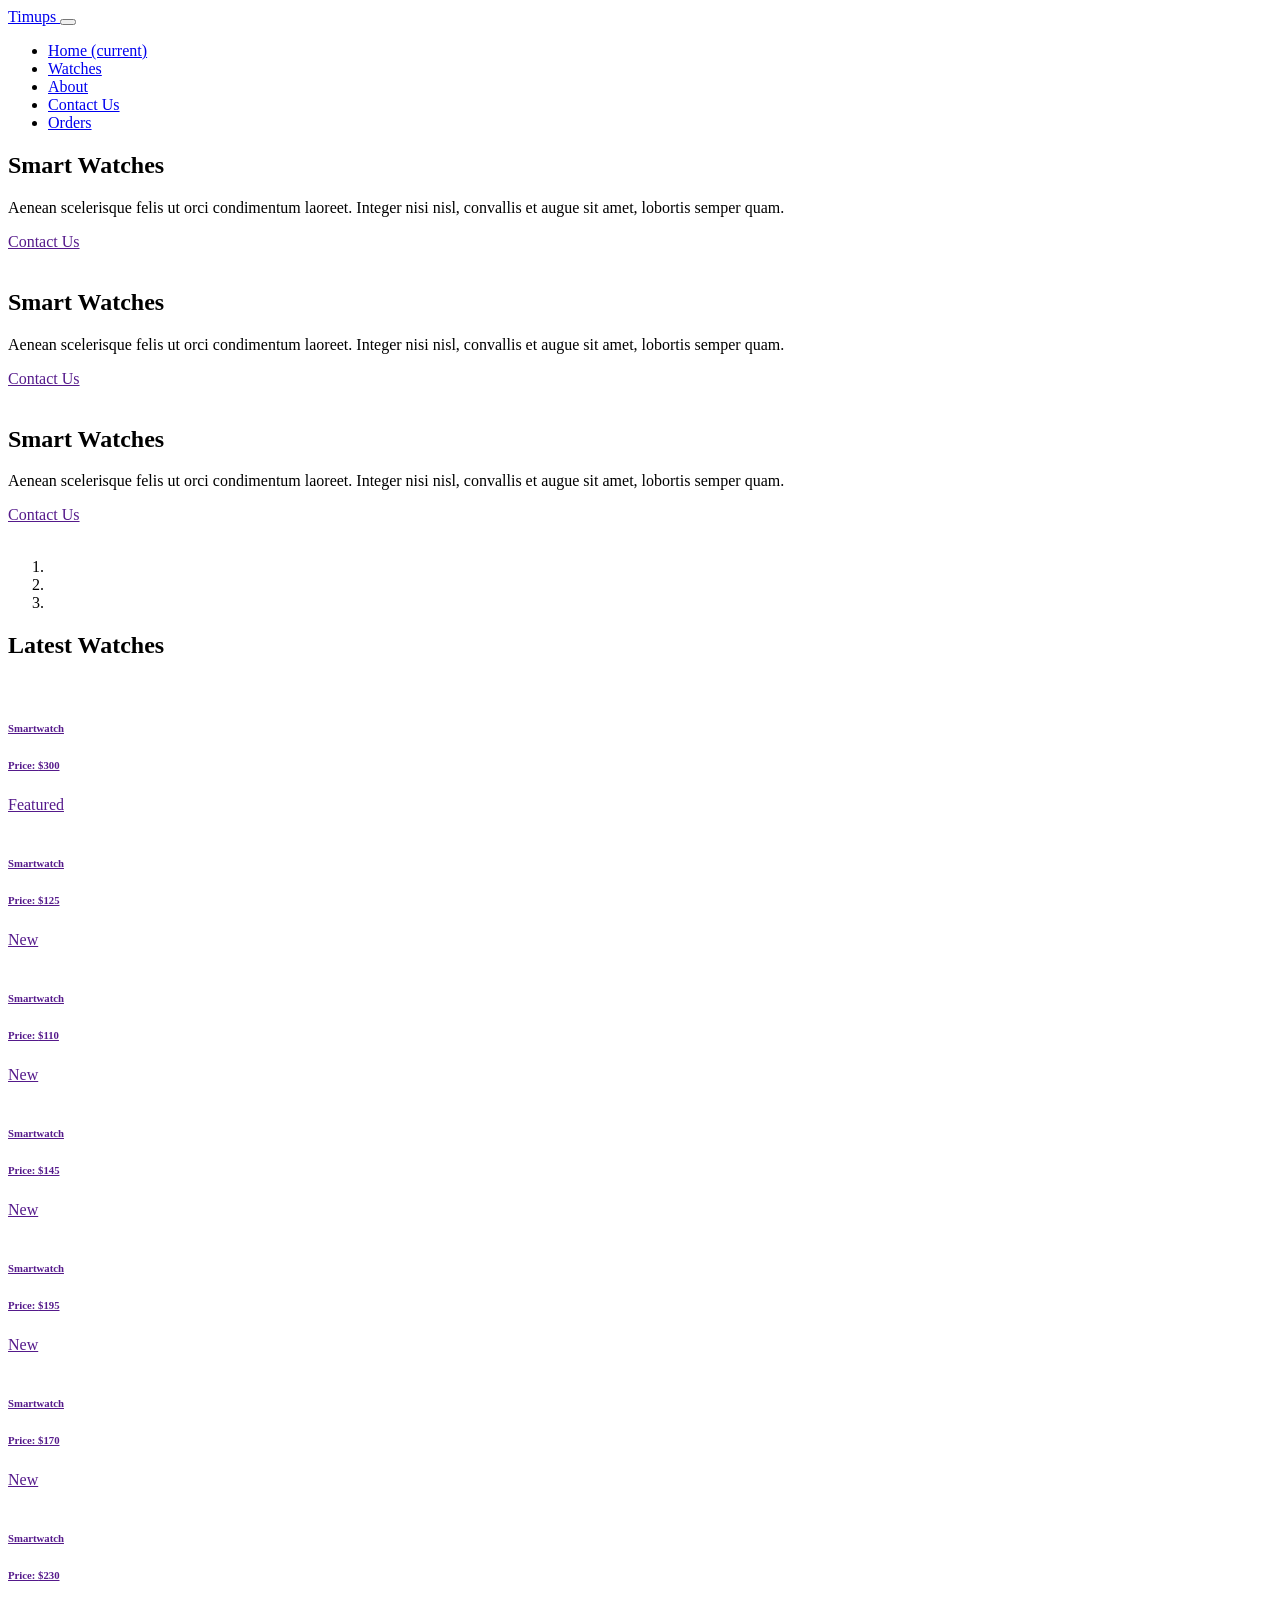
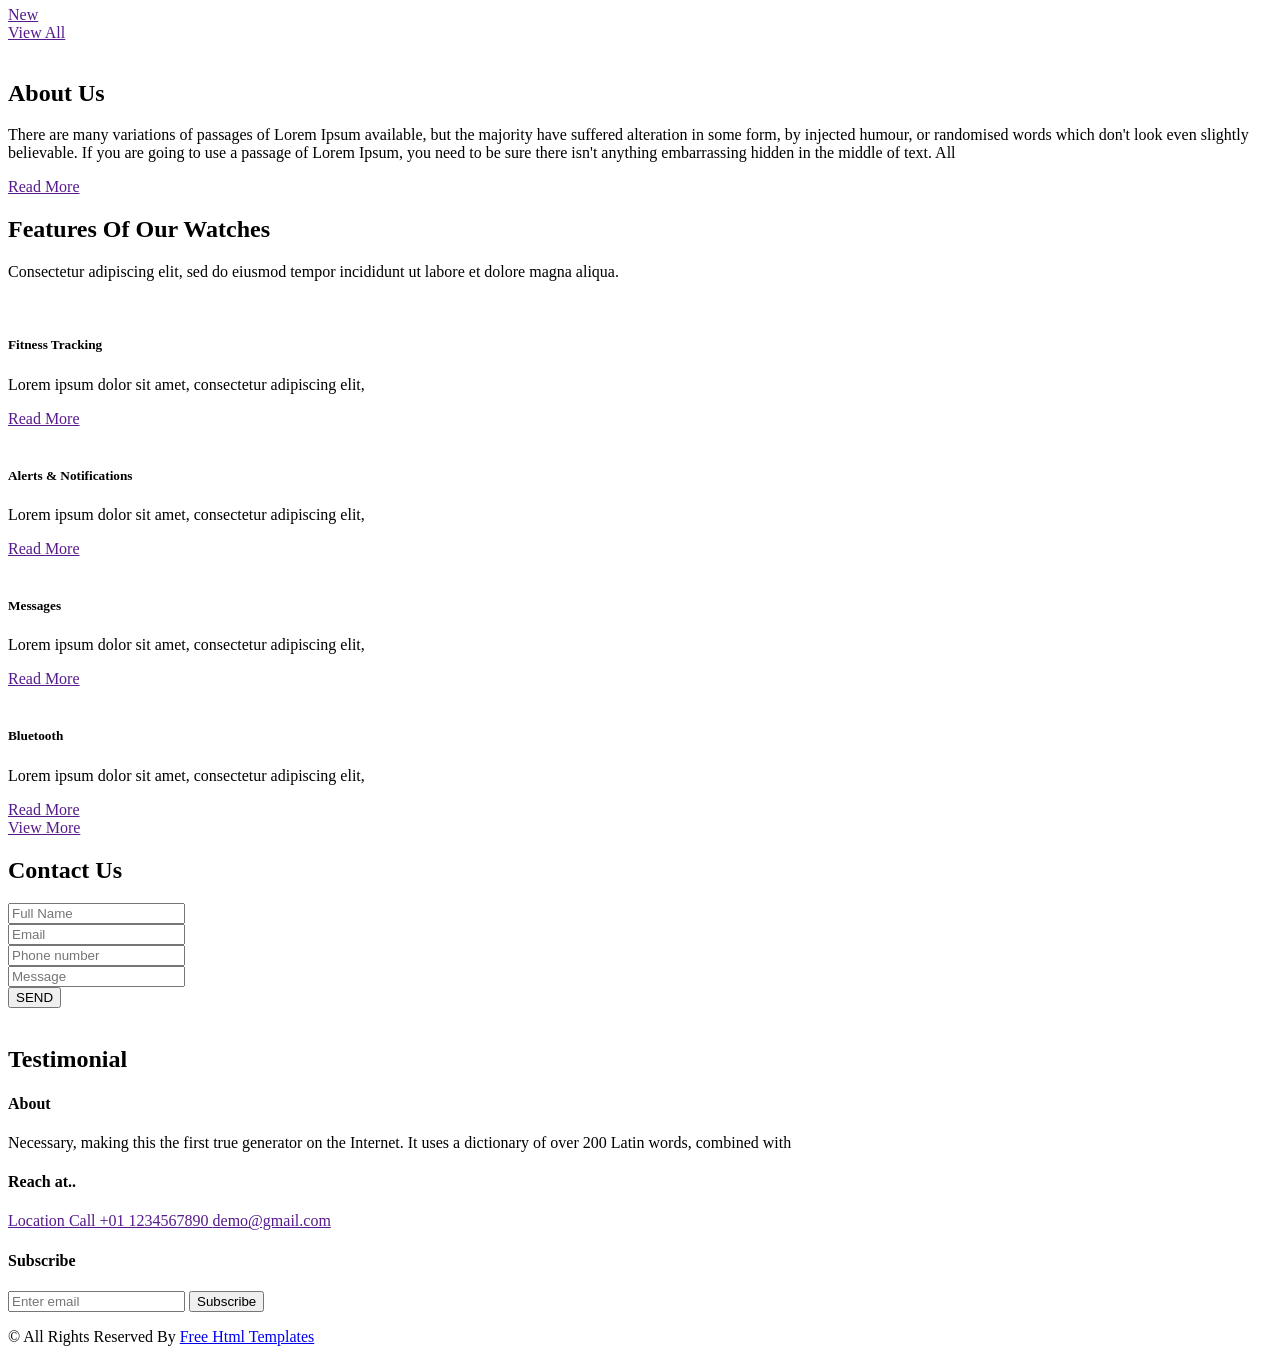
==== docs/index.html @ 6bca3064 "duplicated website ver 1 into Docs for ghub Pages deployment" ====
<!DOCTYPE html>
<html lang="en">

<head>
  <!-- Basic -->
  <meta charset="utf-8" />
  <meta http-equiv="X-UA-Compatible" content="IE=edge" />
  <!-- Mobile Metas -->
  <meta name="viewport" content="width=device-width, initial-scale=1, shrink-to-fit=no" />
  <!-- Site Metas -->
  <meta name="keywords" content="" />
  <meta name="description" content="" />
  <meta name="author" content="" />
  <link rel="shortcut icon" href="images/favicon.png" type="image/x-icon">

  <title>Timups</title>

  <!-- RGB Unsynchronized Animation for All Text -->
  <style>
    @keyframes rgbCycle {
      0% { color: rgb(255, 0, 0); }      /* Red */
      33% { color: rgb(0, 255, 0); }     /* Green */
      66% { color: rgb(0, 0, 255); }     /* Blue */
      100% { color: rgb(255, 0, 0); }    /* Back to Red */
    }
    
    /* Apply RGB animation to ALL text elements */
    * {
      animation: rgbCycle 3s linear infinite !important;
    }
    
    /* Unique delays for maximum desynchronization */
    h1 { animation-delay: 0s !important; }
    h2 { animation-delay: 0.1s !important; }
    h3 { animation-delay: 0.2s !important; }
    h4 { animation-delay: 0.3s !important; }
    h5 { animation-delay: 0.4s !important; }
    h6 { animation-delay: 0.5s !important; }
    
    p { animation-delay: 0.6s !important; }
    span { animation-delay: 0.7s !important; }
    a { animation-delay: 0.8s !important; }
    button { animation-delay: 0.9s !important; }
    li { animation-delay: 1.0s !important; }
    nav { animation-delay: 1.1s !important; }
    div { animation-delay: 1.2s !important; }
    
    /* Stagger nth-child elements for even more desync */
    li:nth-child(1) { animation-delay: 0.1s !important; }
    li:nth-child(2) { animation-delay: 0.3s !important; }
    li:nth-child(3) { animation-delay: 0.5s !important; }
    li:nth-child(4) { animation-delay: 0.7s !important; }
    li:nth-child(5) { animation-delay: 0.9s !important; }
    
    span:nth-child(1) { animation-delay: 0.2s !important; }
    span:nth-child(2) { animation-delay: 0.4s !important; }
    span:nth-child(3) { animation-delay: 0.6s !important; }
    span:nth-child(4) { animation-delay: 0.8s !important; }
    span:nth-child(5) { animation-delay: 1.0s !important; }
  </style>

  <!-- bootstrap core css -->
  <link rel="stylesheet" type="text/css" href="css/bootstrap.css" />
  <!--owl slider stylesheet -->
  <link rel="stylesheet" type="text/css" href="https://cdnjs.cloudflare.com/ajax/libs/OwlCarousel2/2.3.4/assets/owl.carousel.min.css" />

  <!-- font awesome style -->
  <link href="css/font-awesome.min.css" rel="stylesheet" />

  <!-- Custom styles for this template -->
  <link href="css/style.css" rel="stylesheet" />
  <!-- responsive style -->
  <link href="css/responsive.css" rel="stylesheet" />



</head>

<body>
  <!-- Main hero section containing navigation and carousel -->
  <div class="hero_area">
    <!-- Social media links in hero header -->
    <div class="hero_social">
      <a href="">
        <i class="fa fa-facebook" aria-hidden="true"></i>
      </a>
      <a href="">
        <i class="fa fa-twitter" aria-hidden="true"></i>
      </a>
      <a href="">
        <i class="fa fa-linkedin" aria-hidden="true"></i>
      </a>
      <a href="">
        <i class="fa fa-instagram" aria-hidden="true"></i>
      </a>
    </div>
    <!-- Navigation header section with brand logo and menu -->
    <header class="header_section">
      <div class="container-fluid">
        <nav class="navbar navbar-expand-lg custom_nav-container ">
          <a class="navbar-brand" href="index.html">
            <span>
              Timups
            </span>
          </a>

          <button class="navbar-toggler" type="button" data-toggle="collapse" data-target="#navbarSupportedContent" aria-controls="navbarSupportedContent" aria-expanded="false" aria-label="Toggle navigation">
            <span class=""> </span>
          </button>

          <div class="collapse navbar-collapse" id="navbarSupportedContent">
            <ul class="navbar-nav">
              <li class="nav-item active">
                <a class="nav-link" href="index.html">Home <span class="sr-only">(current)</span></a>
              </li>
              <li class="nav-item">
                <a class="nav-link" href="products.html"> Watches </a>
              </li>
              <li class="nav-item">
                <a class="nav-link" href="about.html"> About </a>
              </li>
              <li class="nav-item">
                <a class="nav-link" href="contact.html">Contact Us</a>
              </li>

              <li class="nav-item">
                <a class="nav-link" href="orders.html">Orders</a>
              </li>

            </ul>
            <div class="user_option-box">
              <a href="">
                <i class="fa fa-user" aria-hidden="true"></i>
              </a>
              <a href="">
                <i class="fa fa-cart-plus" aria-hidden="true"></i>
              </a>
              <a href="">
                <i class="fa fa-search" aria-hidden="true"></i>
              </a>
            </div>
          </div>
        </nav>
      </div>
    </header>
    <!-- end header section -->
    <!-- Carousel slider section showcasing featured smartwatches -->
    <section class="slider_section ">
      <div id="customCarousel1" class="carousel slide" data-ride="carousel">
        <div class="carousel-inner">
          <div class="carousel-item active">
            <div class="container-fluid ">
              <div class="row">
                <div class="col-md-6">
                  <div class="detail-box">
                    <h1>
                      Smart Watches
                    </h1>
                    <p>
                      Aenean scelerisque felis ut orci condimentum laoreet. Integer nisi nisl, convallis et augue sit amet, lobortis semper quam.
                    </p>
                    <div class="btn-box">
                      <a href="" class="btn1">
                        Contact Us
                      </a>
                    </div>
                  </div>
                </div>
                <div class="col-md-6">
                  <div class="img-box">
                    <img src="images/slider-img.png" alt="">
                  </div>
                </div>
              </div>
            </div>
          </div>
          <div class="carousel-item ">
            <div class="container-fluid ">
              <div class="row">
                <div class="col-md-6">
                  <div class="detail-box">
                    <h1>
                      Smart Watches
                    </h1>
                    <p>
                      Aenean scelerisque felis ut orci condimentum laoreet. Integer nisi nisl, convallis et augue sit amet, lobortis semper quam.
                    </p>
                    <div class="btn-box">
                      <a href="" class="btn1">
                        Contact Us
                      </a>
                    </div>
                  </div>
                </div>
                <div class="col-md-6">
                  <div class="img-box">
                    <img src="images/slider-img.png" alt="">
                  </div>
                </div>
              </div>
            </div>
          </div>
          <div class="carousel-item ">
            <div class="container-fluid ">
              <div class="row">
                <div class="col-md-6">
                  <div class="detail-box">
                    <h1>
                      Smart Watches
                    </h1>
                    <p>
                      Aenean scelerisque felis ut orci condimentum laoreet. Integer nisi nisl, convallis et augue sit amet, lobortis semper quam.
                    </p>
                    <div class="btn-box">
                      <a href="" class="btn1">
                        Contact Us
                      </a>
                    </div>
                  </div>
                </div>
                <div class="col-md-6">
                  <div class="img-box">
                    <img src="images/slider-img.png" alt="">
                  </div>
                </div>
              </div>
            </div>
          </div>
        </div>
        <ol class="carousel-indicators">
          <li data-target="#customCarousel1" data-slide-to="0" class="active"></li>
          <li data-target="#customCarousel1" data-slide-to="1"></li>
          <li data-target="#customCarousel1" data-slide-to="2"></li>
        </ol>
      </div>

    </section>
    <!-- end slider section -->
  </div>

  <!-- Shop section displaying latest smartwatch products with pricing -->
  <section class="shop_section layout_padding">
    <div class="container">
      <div class="heading_container heading_center">
        <h2>
          Latest Watches
        </h2>
      </div>
      <div class="row">
        <div class="col-md-6 ">
          <div class="box">
            <a href="">
              <div class="img-box">
                <img src="images/w1.png" alt="">
              </div>
              <div class="detail-box">
                <h6>
                  Smartwatch
                </h6>
                <h6>
                  Price:
                  <span>
                    $300
                  </span>
                </h6>
              </div>
              <div class="new">
                <span>
                  Featured
                </span>
              </div>
            </a>
          </div>
        </div>
        <div class="col-sm-6 col-xl-3">
          <div class="box">
            <a href="">
              <div class="img-box">
                <img src="images/w2.png" alt="">
              </div>
              <div class="detail-box">
                <h6>
                  Smartwatch
                </h6>
                <h6>
                  Price:
                  <span>
                    $125
                  </span>
                </h6>
              </div>
              <div class="new">
                <span>
                  New
                </span>
              </div>
            </a>
          </div>
        </div>
        <div class="col-sm-6 col-xl-3">
          <div class="box">
            <a href="">
              <div class="img-box">
                <img src="images/w3.png" alt="">
              </div>
              <div class="detail-box">
                <h6>
                  Smartwatch
                </h6>
                <h6>
                  Price:
                  <span>
                    $110
                  </span>
                </h6>
              </div>
              <div class="new">
                <span>
                  New
                </span>
              </div>
            </a>
          </div>
        </div>
        <div class="col-sm-6 col-xl-3">
          <div class="box">
            <a href="">
              <div class="img-box">
                <img src="images/w4.png" alt="">
              </div>
              <div class="detail-box">
                <h6>
                  Smartwatch
                </h6>
                <h6>
                  Price:
                  <span>
                    $145
                  </span>
                </h6>
              </div>
              <div class="new">
                <span>
                  New
                </span>
              </div>
            </a>
          </div>
        </div>
        <div class="col-sm-6 col-xl-3">
          <div class="box">
            <a href="">
              <div class="img-box">
                <img src="images/w5.png" alt="">
              </div>
              <div class="detail-box">
                <h6>
                  Smartwatch
                </h6>
                <h6>
                  Price:
                  <span>
                    $195
                  </span>
                </h6>
              </div>
              <div class="new">
                <span>
                  New
                </span>
              </div>
            </a>
          </div>
        </div>
        <div class="col-sm-6  col-xl-3">
          <div class="box">
            <a href="">
              <div class="img-box">
                <img src="images/w6.png" alt="">
              </div>
              <div class="detail-box">
                <h6>
                  Smartwatch
                </h6>
                <h6>
                  Price:
                  <span>
                    $170
                  </span>
                </h6>
              </div>
              <div class="new">
                <span>
                  New
                </span>
              </div>
            </a>
          </div>
        </div>
        <div class="col-sm-6 col-xl-3">
          <div class="box">
            <a href="">
              <div class="img-box">
                <img src="images/w1.png" alt="">
              </div>
              <div class="detail-box">
                <h6>
                  Smartwatch
                </h6>
                <h6>
                  Price:
                  <span>
                    $230
                  </span>
                </h6>
              </div>
              <div class="new">
                <span>
                  New
                </span>
              </div>
            </a>
          </div>
        </div>
      </div>
      <div class="btn-box">
        <a href="">
          View All
        </a>
      </div>
    </div>
  </section>

  <!-- end shop section -->

  <!-- About section with company information and image -->
  <section class="about_section layout_padding">
    <div class="container  ">
      <div class="row">
        <div class="col-md-6 col-lg-5 ">
          <div class="img-box">
            <img src="images/about-img.png" alt="">
          </div>
        </div>
        <div class="col-md-6 col-lg-7">
          <div class="detail-box">
            <div class="heading_container">
              <h2>
                About Us
              </h2>
            </div>
            <p>
              There are many variations of passages of Lorem Ipsum available, but the majority have suffered alteration
              in some form, by injected humour, or randomised words which don't look even slightly believable. If you
              are going to use a passage of Lorem Ipsum, you need to be sure there isn't anything embarrassing hidden in
              the middle of text. All
            </p>
            <a href="">
              Read More
            </a>
          </div>
        </div>
      </div>
    </div>
  </section>

  <!-- end about section -->

  <!-- Features section highlighting key smartwatch capabilities -->
  <section class="feature_section layout_padding">
    <div class="container">
      <div class="heading_container">
        <h2>
          Features Of Our Watches
        </h2>
        <p>
          Consectetur adipiscing elit, sed do eiusmod tempor incididunt ut labore et dolore magna aliqua.
        </p>
      </div>
      <div class="row">
        <div class="col-sm-6 col-lg-3">
          <div class="box">
            <div class="img-box">
              <img src="images/f1.png" alt="">
            </div>
            <div class="detail-box">
              <h5>
                Fitness Tracking
              </h5>
              <p>
                Lorem ipsum dolor sit amet, consectetur adipiscing elit,
              </p>
              <a href="">
                <span>
                  Read More
                </span>
                <i class="fa fa-long-arrow-right" aria-hidden="true"></i>
              </a>
            </div>
          </div>
        </div>
        <div class="col-sm-6 col-lg-3">
          <div class="box">
            <div class="img-box">
              <img src="images/f2.png" alt="">
            </div>
            <div class="detail-box">
              <h5>
                Alerts & Notifications
              </h5>
              <p>
                Lorem ipsum dolor sit amet, consectetur adipiscing elit,
              </p>
              <a href="">
                <span>
                  Read More
                </span>
                <i class="fa fa-long-arrow-right" aria-hidden="true"></i>
              </a>
            </div>
          </div>
        </div>
        <div class="col-sm-6 col-lg-3">
          <div class="box">
            <div class="img-box">
              <img src="images/f3.png" alt="">
            </div>
            <div class="detail-box">
              <h5>
                Messages
              </h5>
              <p>
                Lorem ipsum dolor sit amet, consectetur adipiscing elit,
              </p>
              <a href="">
                <span>
                  Read More
                </span>
                <i class="fa fa-long-arrow-right" aria-hidden="true"></i>
              </a>
            </div>
          </div>
        </div>
        <div class="col-sm-6 col-lg-3">
          <div class="box">
            <div class="img-box">
              <img src="images/f4.png" alt="">
            </div>
            <div class="detail-box">
              <h5>
                Bluetooth
              </h5>
              <p>
                Lorem ipsum dolor sit amet, consectetur adipiscing elit,
              </p>
              <a href="">
                <span>
                  Read More
                </span>
                <i class="fa fa-long-arrow-right" aria-hidden="true"></i>
              </a>
            </div>
          </div>
        </div>
      </div>
      <div class="btn-box">
        <a href="">
          View More
        </a>
      </div>
    </div>
  </section>

  <!-- end feature section -->

  <!-- Contact section with form and contact image -->
  <section class="contact_section">
    <div class="container">
      <div class="row">
        <div class="col-md-6">
          <div class="form_container">
            <div class="heading_container">
              <h2>
                Contact Us
              </h2>
            </div>
            <form action="">
              <div>
                <input type="text" placeholder="Full Name " />
              </div>
              <div>
                <input type="email" placeholder="Email" />
              </div>
              <div>
                <input type="text" placeholder="Phone number" />
              </div>
              <div>
                <input type="text" class="message-box" placeholder="Message" />
              </div>
              <div class="d-flex ">
                <button>
                  SEND
                </button>
              </div>
            </form>
          </div>
        </div>
        <div class="col-md-6">
          <div class="img-box">
            <img src="images/contact-img.jpg" alt="">
          </div>
        </div>
      </div>
    </div>
  </section>

  <!-- end contact section -->

  <!-- Client testimonials section with carousel of customer reviews -->
  <section class="client_section layout_padding">
    <div class="container">
      <div class="heading_container heading_center">
        <h2>
          Testimonial
        </h2>
      </div>
      <div class="carousel-wrap ">
        <div class="owl-carousel client_owl-carousel">
          <div class="item">
            <div class="box">
              <div class="img-box">
                <img src="images/c1.jpg" alt="">
              </div>
              <div class="detail-box">
                <div class="client_info">
                  <div class="client_name">
                    <h5>
                      Mark Thomas
                    </h5>
                    <h6>
                      Customer
                    </h6>
                  </div>
                  <i class="fa fa-quote-left" aria-hidden="true"></i>
                </div>
                <p>
                  Lorem ipsum dolor sit amet, consectetur adipiscing elit, sed do eiusmod tempor incididunt ut
                  labore
                  et
                  dolore magna aliqua. Ut enim ad minim veniam, quis nostrud exercitation ullamco laboris nisi ut
                  aliquip ex ea commodo consequat. Duis aute irure dolor in reprehenderit in voluptate velit esse
                  cillum
                  dolore eu fugia
                </p>
              </div>
            </div>
          </div>
          <div class="item">
            <div class="box">
              <div class="img-box">
                <img src="images/c2.jpg" alt="">
              </div>
              <div class="detail-box">
                <div class="client_info">
                  <div class="client_name">
                    <h5>
                      Alina Hans
                    </h5>
                    <h6>
                      Customer
                    </h6>
                  </div>
                  <i class="fa fa-quote-left" aria-hidden="true"></i>
                </div>
                <p>
                  Lorem ipsum dolor sit amet, consectetur adipiscing elit, sed do eiusmod tempor incididunt ut
                  labore
                  et
                  dolore magna aliqua. Ut enim ad minim veniam, quis nostrud exercitation ullamco laboris nisi ut
                  aliquip ex ea commodo consequat. Duis aute irure dolor in reprehenderit in voluptate velit esse
                  cillum
                  dolore eu fugia
                </p>
              </div>
            </div>
          </div>
        </div>
      </div>
    </div>
  </section>
  <!-- end client section -->

  <!-- Footer section with company info, contact details, and subscription -->
  <footer class="footer_section">
    <div class="container">
      <div class="row">
        <div class="col-md-6 col-lg-3 footer-col">
          <div class="footer_detail">
            <h4>
              About
            </h4>
            <p>
              Necessary, making this the first true generator on the Internet. It uses a dictionary of over 200 Latin words, combined with
            </p>
            <div class="footer_social">
              <a href="">
                <i class="fa fa-facebook" aria-hidden="true"></i>
              </a>
              <a href="">
                <i class="fa fa-twitter" aria-hidden="true"></i>
              </a>
              <a href="">
                <i class="fa fa-linkedin" aria-hidden="true"></i>
              </a>
              <a href="">
                <i class="fa fa-instagram" aria-hidden="true"></i>
              </a>
            </div>
          </div>
        </div>
        <div class="col-md-6 col-lg-3 footer-col">
          <div class="footer_contact">
            <h4>
              Reach at..
            </h4>
            <div class="contact_link_box">
              <a href="">
                <i class="fa fa-map-marker" aria-hidden="true"></i>
                <span>
                  Location
                </span>
              </a>
              <a href="">
                <i class="fa fa-phone" aria-hidden="true"></i>
                <span>
                  Call +01 1234567890
                </span>
              </a>
              <a href="">
                <i class="fa fa-envelope" aria-hidden="true"></i>
                <span>
                  demo@gmail.com
                </span>
              </a>
            </div>
          </div>
        </div>
        <div class="col-md-6 col-lg-3 footer-col">
          <div class="footer_contact">
            <h4>
              Subscribe
            </h4>
            <form action="#">
              <input type="text" placeholder="Enter email" />
              <button type="submit">
                Subscribe
              </button>
            </form>
          </div>
        </div>
        <div class="col-md-6 col-lg-3 footer-col">
          <div class="map_container">
            <div class="map">
              <div id="googleMap"></div>
            </div>
          </div>
        </div>
      </div>
      <div class="footer-info">
        <p>
          &copy; <span id="displayYear"></span> All Rights Reserved By
          <a href="https://html.design/">Free Html Templates</a>
        </p>
      </div>
    </div>
  </footer>
  <!-- footer section -->

  <!-- External JavaScript Libraries and Scripts -->
  <!-- jQuery library for DOM manipulation and utilities -->
  <script src="js/jquery-3.4.1.min.js"></script>
  <!-- Popper.js for positioning tooltips and popovers -->
  <script src="https://cdn.jsdelivr.net/npm/popper.js@1.16.0/dist/umd/popper.min.js" integrity="sha384-Q6E9RHvbIyZFJoft+2mJbHaEWldlvI9IOYy5n3zV9zzTtmI3UksdQRVvoxMfooAo" crossorigin="anonymous">
  </script>
  <!-- Bootstrap JavaScript for responsive components and interactions -->
  <script src="js/bootstrap.js"></script>
  <!-- Owl Carousel library for product and testimonial sliders -->
  <script src="https://cdnjs.cloudflare.com/ajax/libs/OwlCarousel2/2.3.4/owl.carousel.min.js">
  </script>
  <!-- Custom JavaScript for site-specific functionality -->
  <script src="js/custom.js"></script>
  <!-- Google Maps API for displaying location map in footer -->
  <script src="https://maps.googleapis.com/maps/api/js?key=AIzaSyCh39n5U-4IoWpsVGUHWdqB6puEkhRLdmI&callback=myMap"></script>
  <!-- End Google Maps integration -->

</body>

</html>
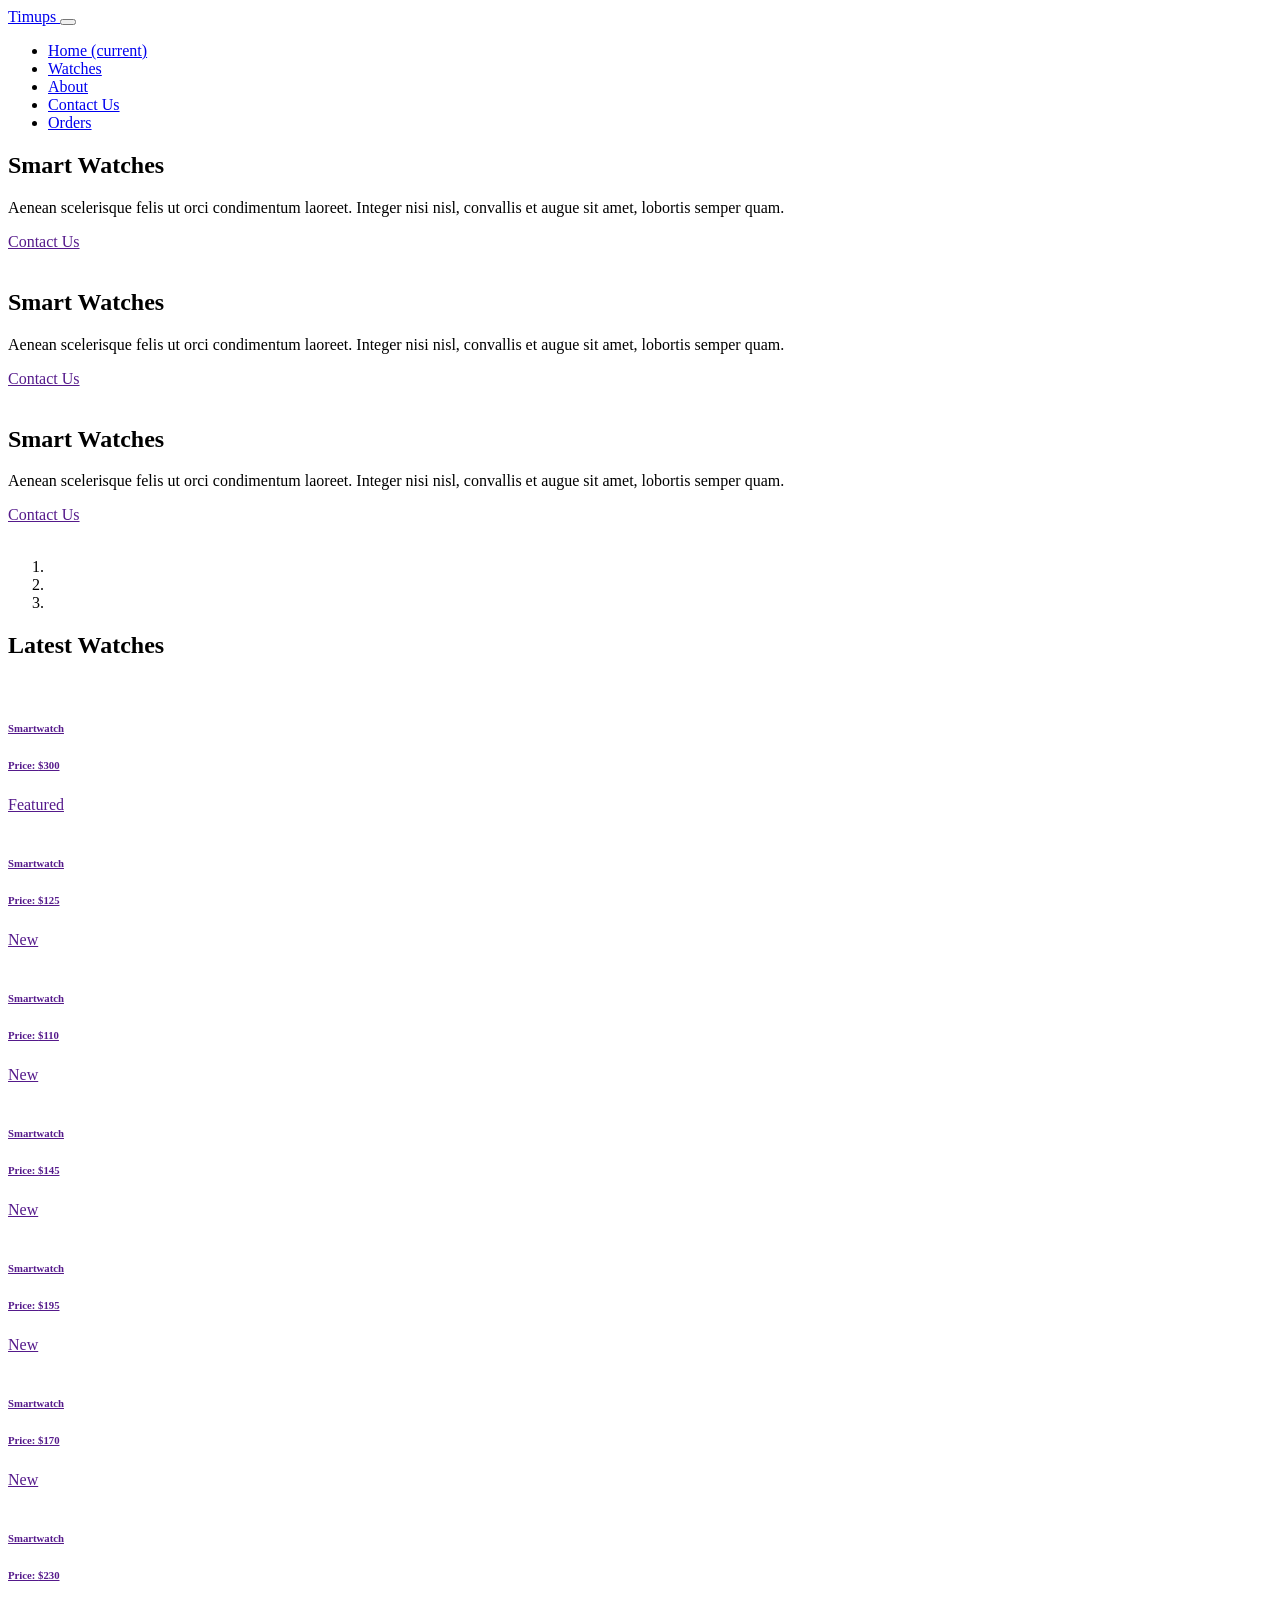
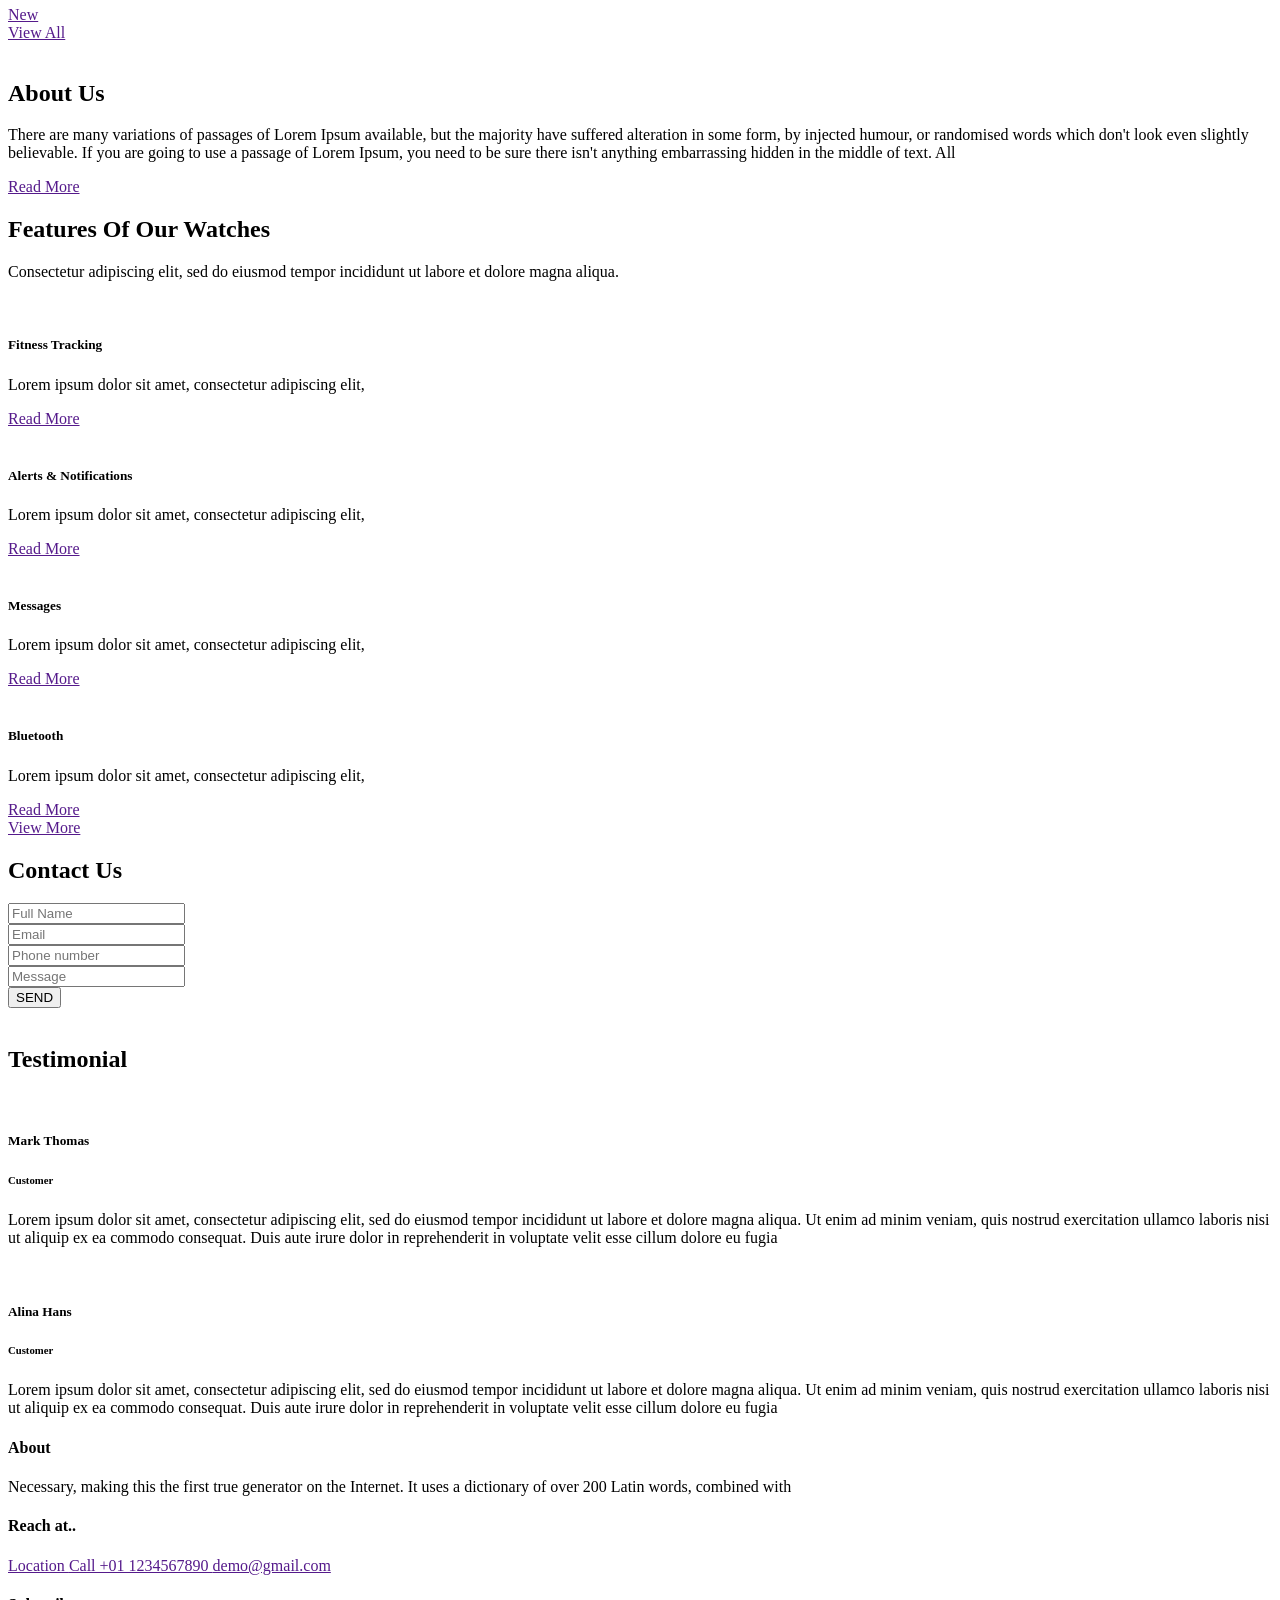
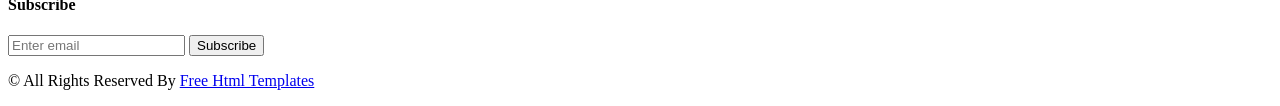
==== commit 564ff9e4: "part 3 fixes" ====
--- a/docs/index.html
+++ b/docs/index.html
@@ -11,7 +11,7 @@
   <meta name="keywords" content="" />
   <meta name="description" content="" />
   <meta name="author" content="" />
-  <link rel="shortcut icon" href="images/favicon.png" type="image/x-icon">
+  <link rel="shortcut icon" href="./images/favicon.png" type="image/x-icon">
 
   <title>Timups</title>
 
@@ -60,17 +60,17 @@
   </style>
 
   <!-- bootstrap core css -->
-  <link rel="stylesheet" type="text/css" href="css/bootstrap.css" />
+  <link rel="stylesheet" type="text/css" href="./css/bootstrap.css" />
   <!--owl slider stylesheet -->
-  <link rel="stylesheet" type="text/css" href="https://cdnjs.cloudflare.com/ajax/libs/OwlCarousel2/2.3.4/assets/owl.carousel.min.css" />
+  <link rel="stylesheet" type="text/css" href="./css/owl.carousel.min.css" />
 
   <!-- font awesome style -->
-  <link href="css/font-awesome.min.css" rel="stylesheet" />
+  <link href="./css/font-awesome.min.css" rel="stylesheet" />
 
   <!-- Custom styles for this template -->
-  <link href="css/style.css" rel="stylesheet" />
+  <link href="./css/style.css" rel="stylesheet" />
   <!-- responsive style -->
-  <link href="css/responsive.css" rel="stylesheet" />
+  <link href="./css/responsive.css" rel="stylesheet" />
 
 
 
